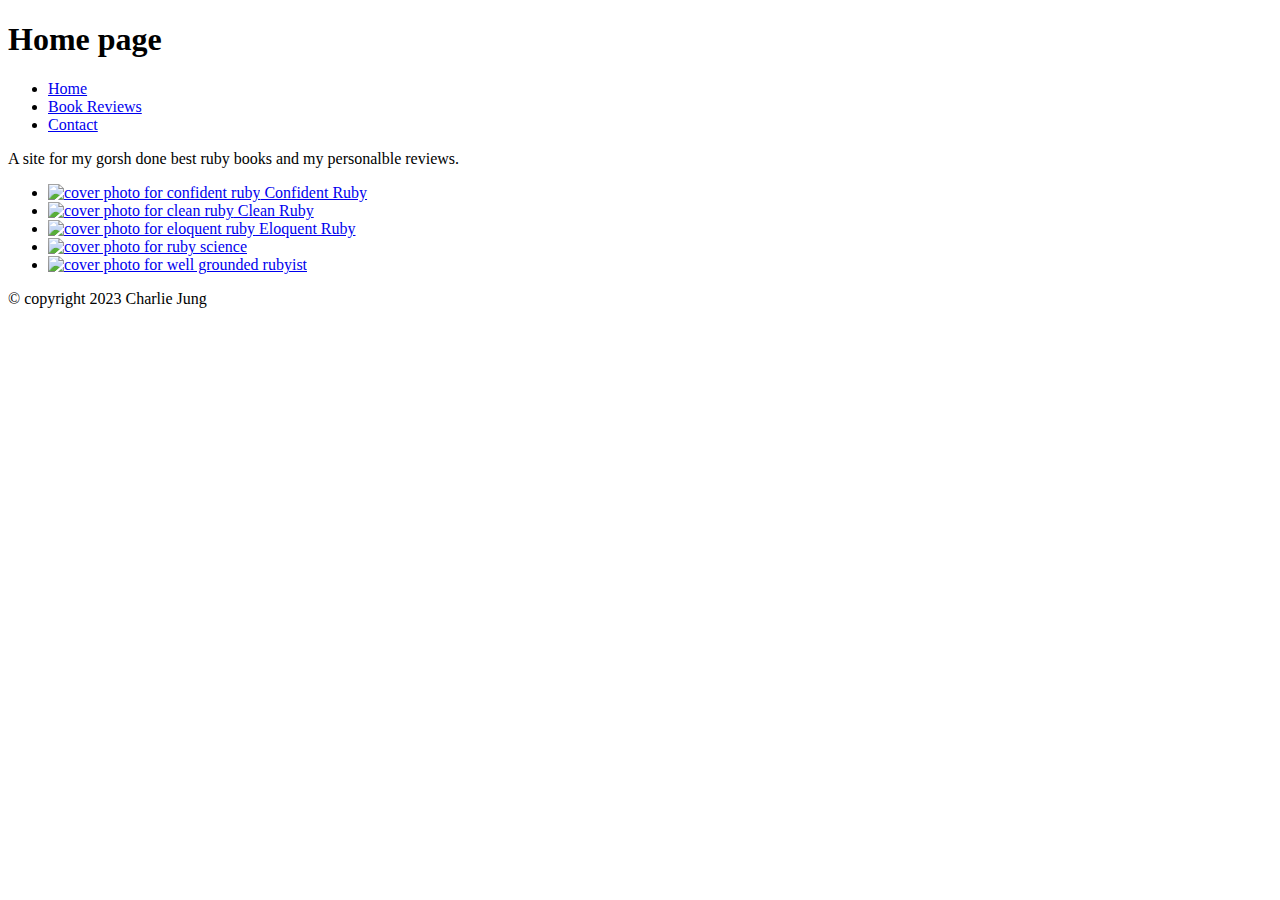
==== content/index.html @ e6a6e28d "created css style sheets for each page, created homepage, contact page and review page" ====
<!DOCTYPE html>
<html lang="en">
<head>
    <meta charset="UTF-8">
    <meta name="viewport" content="width=device-width, initial-scale=1.0">
    <title>Cha Cha's Book Reviews</title>
    <link rel="stylesheet" href="style.css">
    <link rel="stylesheet" href="index.css">

</head>

<body>
    <header>
    <h1> Home page</h1>
    </header>

    <nav>
    <ul>
        <li><a href="index.html">Home</a></li>
        <li><a href="reviews.html">Book Reviews</a></li>
        <li><a href="contact.html">Contact</a></li>

    </ul>
    </nav>

    <main>
    <p>A site for my gorsh done best ruby books and my personalble reviews.</p>
    <ul>
        <li>
            <a href="https://www.amazon.com/Confident-Ruby-Patterns-Joyful-Coding-ebook/dp/B00ETE0D2S/ref=sr_1_1?crid=3G20AHZQX7WI6&keywords=confident+ruby&qid=1684192583&sprefix=confident+ruby%2Caps%2C141&sr=8-1"
            title="View 'Confident Ruby' on Amazon">
            <img src="/images/cover-confident_ruby.jpg" alt="cover photo for confident ruby">
            Confident Ruby
            </a>
        </li>
        <li><a href="https://www.goodreads.com/en/book/show/14438307" title="View 'Clean Ruby' on goodreads">
            <img src="/images/cover-clean_ruby.jpg" alt="cover photo for clean ruby">
            Clean Ruby
            </a>
        </li>
        <li><a href="https://www.amazon.com/Eloquent-Ruby-Addison-Wesley-Professional/dp/0321584104/ref=sr_1_1?crid=2JQ1BXU9DRRQ&keywords=eloquent+ruby&qid=1684193208&sprefix=eloquent+ruby%2Caps%2C140&sr=8-1"
            title="View 'Eloquent Ruby' on Amazon">
            <img src="/images/cover-eloquent_ruby.jpg" alt="cover photo for eloquent ruby">
            Eloquent Ruby</a>
        </li>
        <li>
            <a href="https://www.goodreads.com/book/show/16720439-ruby-science" title="View 'Ruby Science' on goodreads">
            <img src="/images/cover-ruby_science.jpg" alt="cover photo for ruby science"
            </a>
        </li>
        <li>
            <a href="https://www.amazon.com/Well-Grounded-Rubyist-David-Black/dp/1617295213/ref=sr_1_2?keywords=well+grounded+rubyist&qid=1684193530&sprefix=well+grounde%2Caps%2C137&sr=8-2" 
            title="View 'Well grounded rubyist' on Amazon">
            <img src="/images/cover-well_grounded_rubyist.jpg" alt="cover photo for well grounded rubyist">
            </a>
        </li>

    </ul>
    </main>

    <footer>
    <p>&copy; copyright 2023 Charlie Jung</p>
    </footer>

</body>

</html>
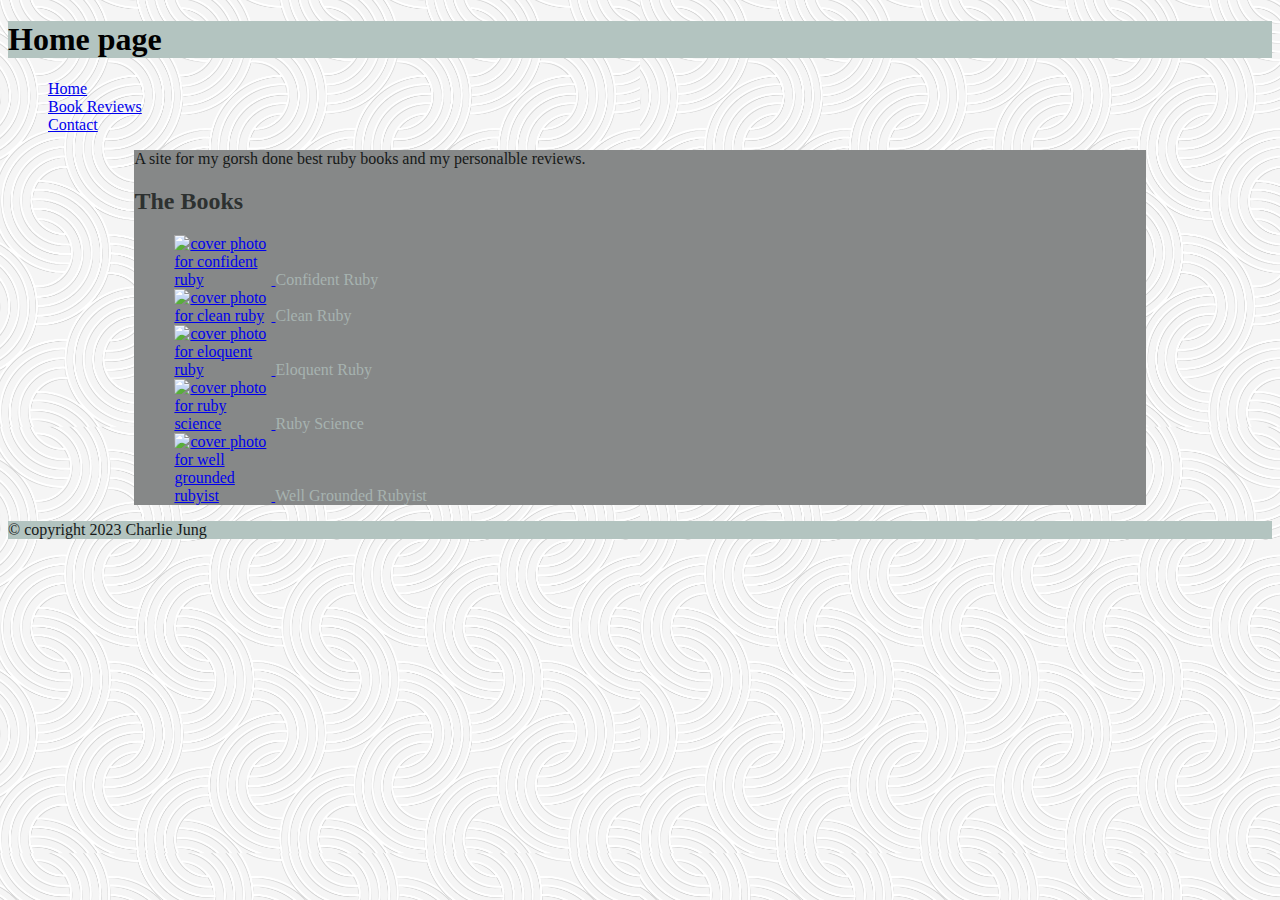
==== commit 0d99bb0f: "put a repeated background in" ====
--- a/content/index.html
+++ b/content/index.html
@@ -4,8 +4,8 @@
     <meta charset="UTF-8">
     <meta name="viewport" content="width=device-width, initial-scale=1.0">
     <title>Cha Cha's Book Reviews</title>
-    <link rel="stylesheet" href="style.css">
-    <link rel="stylesheet" href="index.css">
+    <link rel="stylesheet" type="text/css" href="/style.css">
+    <link rel="unique   stylesheet" type="text/css" href="/index.css">
 
 </head>
 
@@ -25,33 +25,36 @@
 
     <main>
     <p>A site for my gorsh done best ruby books and my personalble reviews.</p>
+    <h2>The Books</h2>
     <ul>
         <li>
             <a href="https://www.amazon.com/Confident-Ruby-Patterns-Joyful-Coding-ebook/dp/B00ETE0D2S/ref=sr_1_1?crid=3G20AHZQX7WI6&keywords=confident+ruby&qid=1684192583&sprefix=confident+ruby%2Caps%2C141&sr=8-1"
             title="View 'Confident Ruby' on Amazon">
             <img src="/images/cover-confident_ruby.jpg" alt="cover photo for confident ruby">
-            Confident Ruby
+            <a class ="title">Confident Ruby</class>
             </a>
         </li>
         <li><a href="https://www.goodreads.com/en/book/show/14438307" title="View 'Clean Ruby' on goodreads">
             <img src="/images/cover-clean_ruby.jpg" alt="cover photo for clean ruby">
-            Clean Ruby
+            <a class ="title">Clean Ruby</class>
             </a>
         </li>
         <li><a href="https://www.amazon.com/Eloquent-Ruby-Addison-Wesley-Professional/dp/0321584104/ref=sr_1_1?crid=2JQ1BXU9DRRQ&keywords=eloquent+ruby&qid=1684193208&sprefix=eloquent+ruby%2Caps%2C140&sr=8-1"
             title="View 'Eloquent Ruby' on Amazon">
             <img src="/images/cover-eloquent_ruby.jpg" alt="cover photo for eloquent ruby">
-            Eloquent Ruby</a>
+            <a class ="title">Eloquent Ruby</class>
         </li>
         <li>
             <a href="https://www.goodreads.com/book/show/16720439-ruby-science" title="View 'Ruby Science' on goodreads">
-            <img src="/images/cover-ruby_science.jpg" alt="cover photo for ruby science"
+            <img src="/images/cover-ruby_science.jpg" alt="cover photo for ruby science">
+            <a class ="title">Ruby Science</class>
             </a>
         </li>
         <li>
             <a href="https://www.amazon.com/Well-Grounded-Rubyist-David-Black/dp/1617295213/ref=sr_1_2?keywords=well+grounded+rubyist&qid=1684193530&sprefix=well+grounde%2Caps%2C137&sr=8-2" 
             title="View 'Well grounded rubyist' on Amazon">
             <img src="/images/cover-well_grounded_rubyist.jpg" alt="cover photo for well grounded rubyist">
+            <a class ="title">Well Grounded Rubyist</class>
             </a>
         </li>
 
--- a/style.css
+++ b/style.css
@@ -0,0 +1,44 @@
+header {
+    border: 2px; ;
+    background-color:#B3C4C0 ;
+
+}
+footer {
+    border: 2px;
+    background-color:#B3C4C0 ;
+}
+
+main {
+    background-color:#868888 ;
+}
+
+text {
+    font-family:Helvetica, sans-serif ;
+}
+
+.title {
+    font:italic;
+    color: #A6B3B0;
+}
+
+h2 {
+    color: #2D3130;
+}
+
+p {
+    color:#161918 ;
+}
+ul {
+    list-style-type: none;
+}
+
+body {
+    background-image: url(/images/background.jpg);
+    background-size: 50%;
+    background-repeat:repeat;
+}
+
+main {
+    margin-left: 10%;
+    margin-right: 10%;
+}--- a/index.css
+++ b/index.css
@@ -0,0 +1,4 @@
+img {
+    max-width: 10%;
+    height:auto;
+}